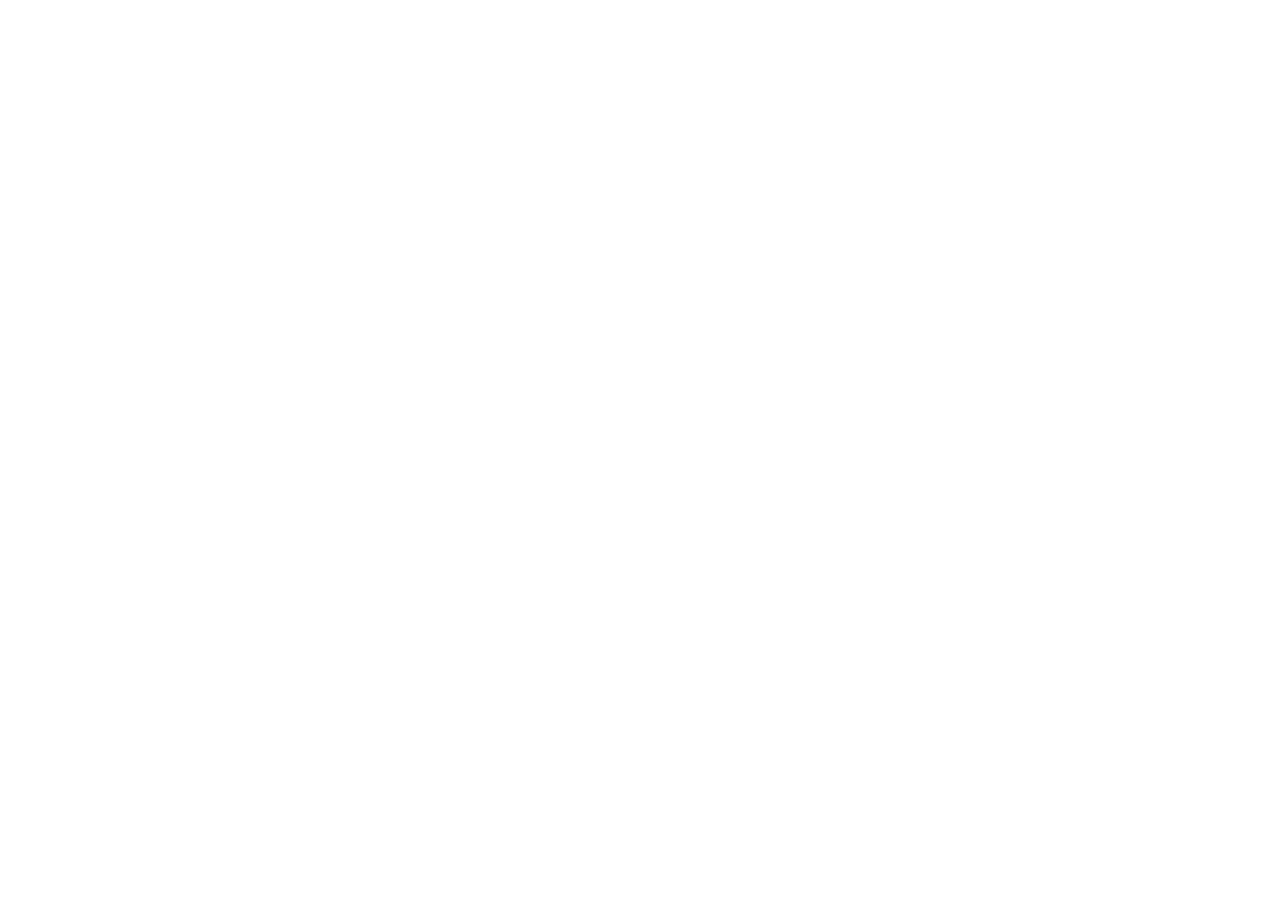
==== Index.html @ 3c41df8c "profile" ====
<!DOCTYPE html>
<html lang="en">
<head>
    <meta charset="UTF-8">
    <meta name="viewport" content="width=device-width, initial-scale=1.0">
    <title>Document</title>
</head>
<body>
    
</body>
</html>
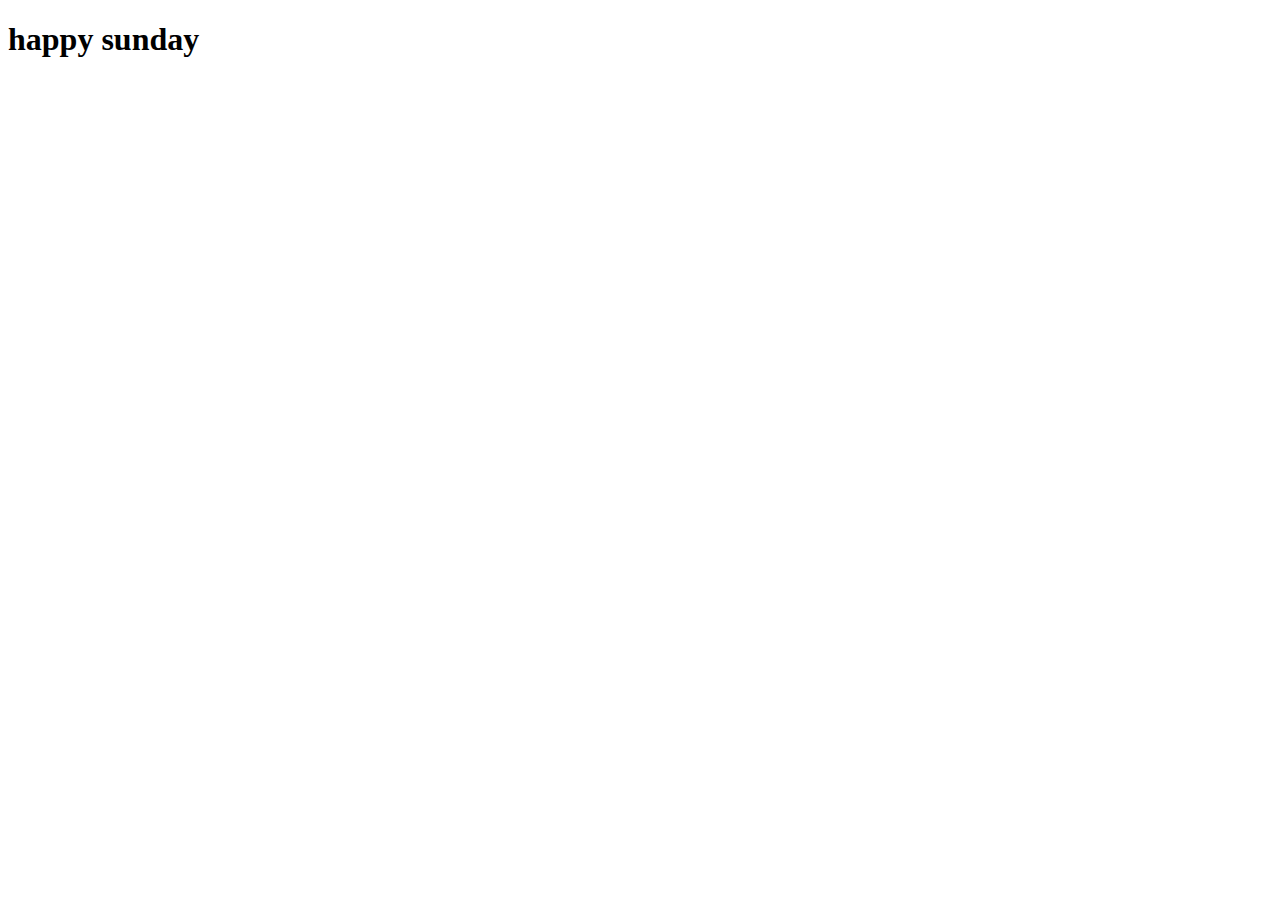
==== commit 270ff167: "Update Index.html" ====
--- a/Index.html
+++ b/Index.html
@@ -6,6 +6,6 @@
     <title>Document</title>
 </head>
 <body>
-    
+    <h1>happy sunday </h1>
 </body>
-</html>+</html>
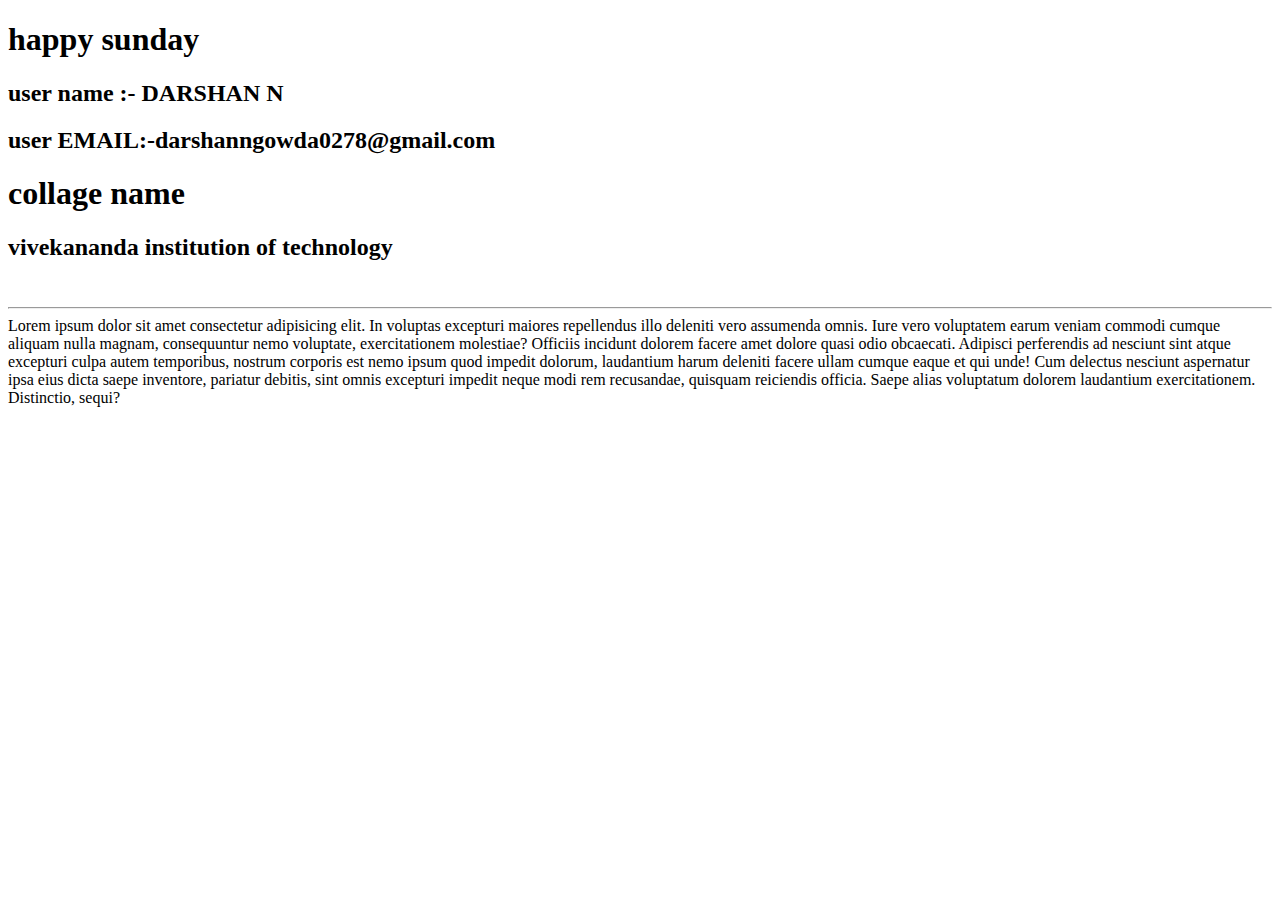
==== commit 43b5748c: "updatev1" ====
--- a/Index.html
+++ b/Index.html
@@ -7,5 +7,21 @@
 </head>
 <body>
     <h1>happy sunday </h1>
+    <div id="container">
+        <div id="first">
+         <div id="f1"></div>
+         <div id="f2">
+            <h2>user name :- DARSHAN N</h2>
+            <h2>user EMAIL:-darshanngowda0278@gmail.com</h2>
+         </div>
+        </div>
+        <div id="second">
+            <h1>collage name </h1>
+            <h2>vivekananda institution of technology</h2>
+            <br><hr>
+            Lorem ipsum dolor sit amet consectetur adipisicing elit. In voluptas excepturi maiores repellendus illo deleniti vero assumenda omnis. Iure vero voluptatem earum veniam commodi cumque aliquam nulla magnam, consequuntur nemo voluptate, exercitationem molestiae? Officiis incidunt dolorem facere amet dolore quasi odio obcaecati. Adipisci perferendis ad nesciunt sint atque excepturi culpa autem temporibus, nostrum corporis est nemo ipsum quod impedit dolorum, laudantium harum deleniti facere ullam cumque eaque et qui unde! Cum delectus nesciunt aspernatur ipsa eius dicta saepe inventore, pariatur debitis, sint omnis excepturi impedit neque modi rem recusandae, quisquam reiciendis officia. Saepe alias voluptatum dolorem laudantium exercitationem. Distinctio, sequi?
+        </div>
+    </div>
+    <div id="profileimg"></div>
 </body>
 </html>
